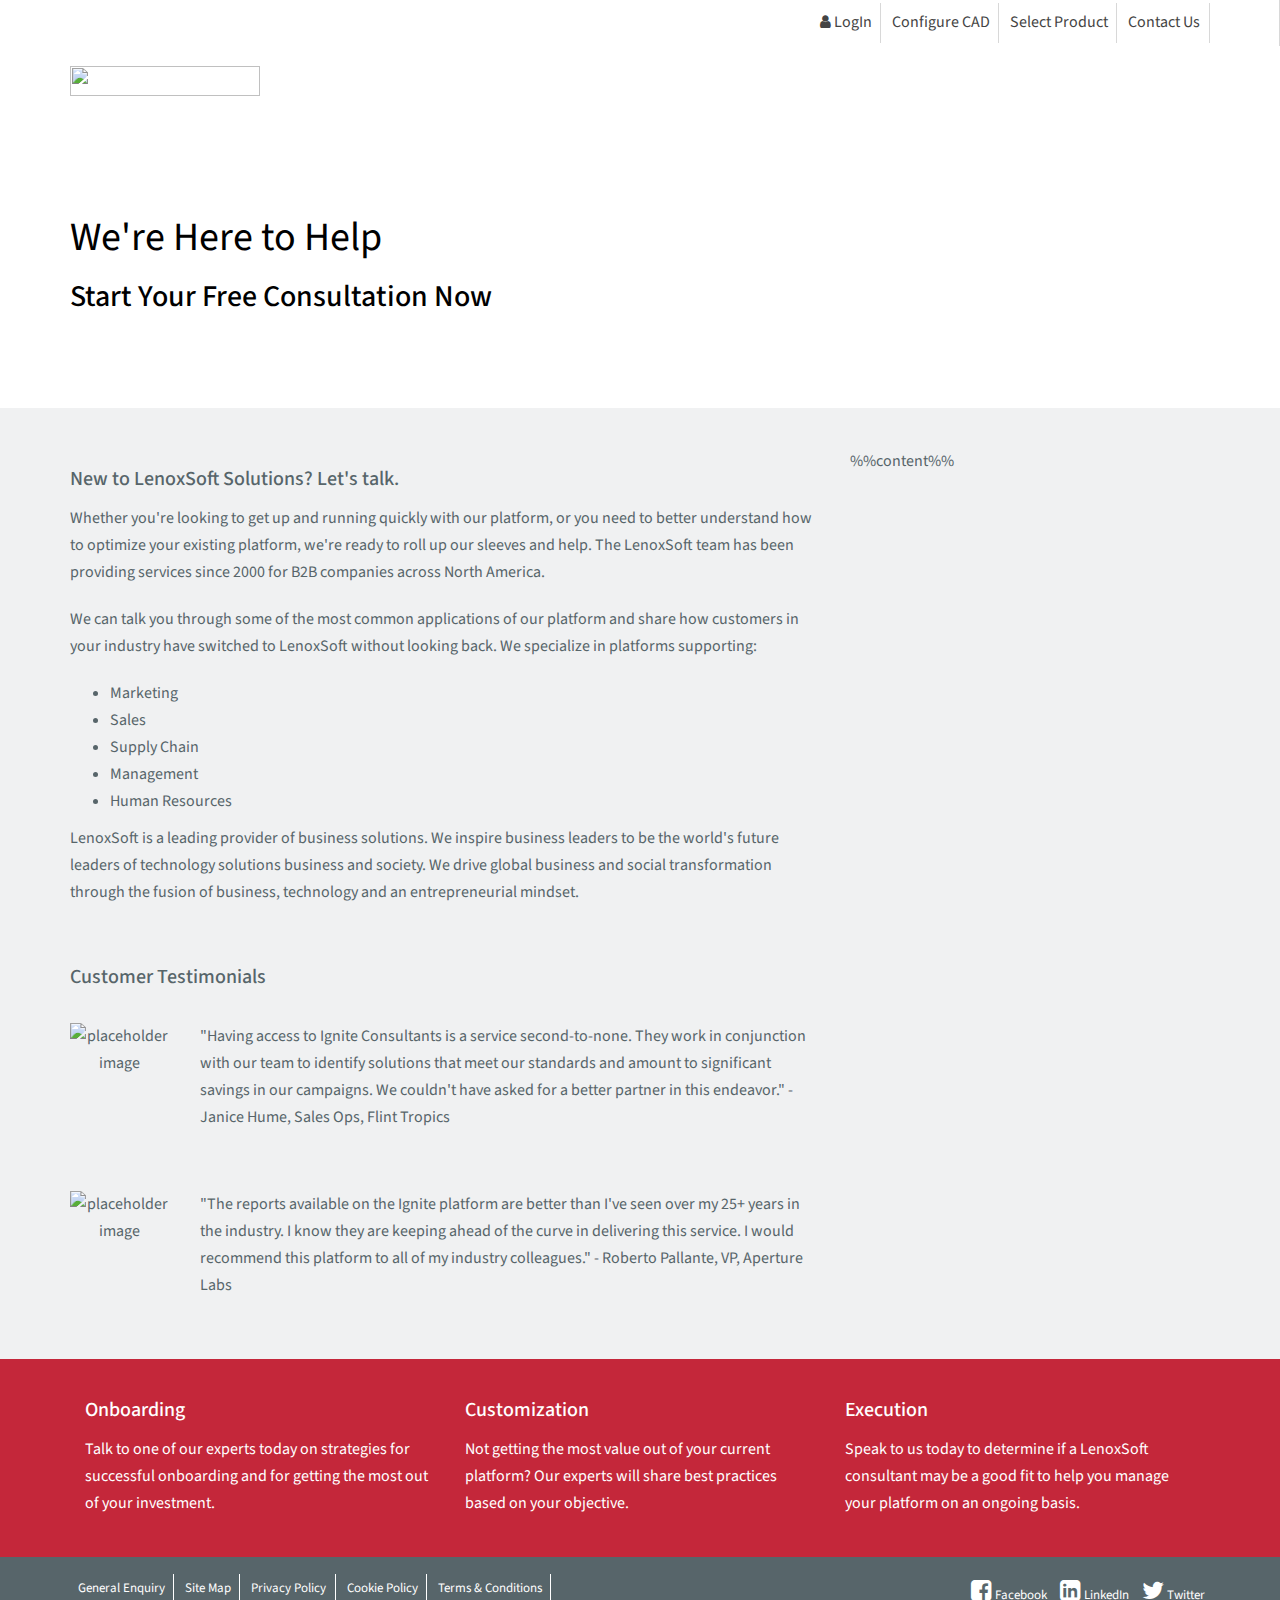
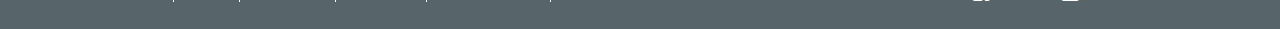
==== Landing Page/index.html @ 475947a6 "created and configured the landing page" ====
<!DOCTYPE html>
<html>
  <head>
    <base href="http://go.pardot.com" />
    <meta charset="utf-8" />
    <meta name="description" content="%%description%%" />
    <meta name="viewport" content="width=device-width,initial-scale=1.0" />
    <title>%%title%%</title>

    <link
      rel="stylesheet"
      type="text/css"
      href="https://maxcdn.bootstrapcdn.com/bootstrap/3.3.5/css/bootstrap.min.css"
    />
     <!-- Font Awesome icons -->
     <link href="//cdnjs.cloudflare.com/ajax/libs/font-awesome/4.7.0/css/font-awesome.min.css" media="all" rel="stylesheet" type="text/css">

    <!-- LINK THE FORM STYLES HERE -->
    <script src="https://ajax.googleapis.com/ajax/libs/jquery/1.11.3/jquery.min.js"></script>
    <style>

@import url('https://fonts.googleapis.com/css2?family=Source+Sans+Pro:ital,wght@0,300;0,400;0,600;0,700;0,900;1,300;1,400;1,600;1,700;1,900&display=swap');
      :root {
        /* BRANDING */
       
       

        --brand--main--background-color: #fff;
--brand--area--background-color-1:#9C9C9C ;
--brand--area--background-color-2:#c4273a ;
--brand--area--background-color-3:#f0f1f2 ;
--brand--area--background-color-4:# ;
--brand--footer--background-color:#57656a ;
--brand--main-txt--color:#000000 ;
--brand--secondary-txt--color:#57656a;

--brand--footer--txt--color:#ffffff ;
--brand--a--color:#58b1c5 ;
--brand--a--color-hover: #337ab7;

        --brand--header--font-family: 'Source Sans Pro', sans-serif;
        --brand--h1--font-size: 40px;
        --brand--h1--line-height: 52px; /* +4px */
        --brand--h2--font-size: 24px;
        --brand--h2--line-height: 28px; /* +4px */
        --brand--h3--font-size: 20px;
        --brand--h3--line-height: 24px; /* +4px */
        --brand--h4--font-size: 18px;
        --brand--h4--line-height: 22px; /* +4px */

        --brand--p--font-family: 'Source Sans Pro', sans-serif;
        --brand--p--font-size: 16px;
        --brand--p--line-height: 20px; /* +4px */
        --brand--smallprint--font-size: 12px;

        /* UNIVERSAL */
        /* body */
        --body--font-family: var(--brand--p--font-family);
        --body--color: var(--brand--main-txt--color);
        /* h1 */
        --h1--padding-bottom: 5px;
        --h1--font-family: var(--brand--header--font-family);
        --h1--font-size: var(--brand--h1--font-size);
        --h1--line-height: var(--brand--h1--line-height);
        --h1--color: var(--brand--main-txt--color);
        /* h2 */
        --h2--margin-bottom: 5px;
        --h2--font-family: var(--brand--header--font-family);
        --h2--font-size: var(--brand--h2--font-size);
        --h2--line-height: var(--brand--h2--line-height);
        --h2--color: var(--brand--main-txt--color);
        /* p */
        --p--font-family: var(--brand--p--font-family);
        --p--font-size: var(--brand--p--font-size);
        --p--line-height: var(--brand--p--line-height);
        --p--color: var(--brand--main-txt--color);
        /* a */
        --a--color: var(--brand--a--color);
        --a--text-decoration: underline;
        /* a:hover */
        --a-hover--color: var(--brand--a--color-hover);
        --a-hover--text-decoration: underline;
        /* ul */
        --ul--padding-left: 20px;
      }

      /* --------------------------------------------------------------
            BASE
        ----------------------------------------------------------------- */

      /* Set the base font */
      body {
        color: var( --body--color);
        font-family: var(--body--font-family);
        line-height: 27px;
        font-size: var(--p--font-size);
      }

      /* Set heading fonts */
      h1 { 
        font-weight: normal;
        font-size: var(--h1--font-size);
      }
      h2 {
      }
      h3 {
        font-size: 20px;
      }
      h4 {
      }

      /* Set default background colour */
      .bgcolour {
        background-color: var(--brand--main--background-color);
      }
      /* Set custom background colours for specific blocks, also update font colours if dark BG  */
      .header.bgcolour {
        /* background-color: #eee; */
      }
      .footer.bgcolour {
        /* background-color: #eee; */
      }
      .block-one.bgcolour {
        background-color: var(--brand--main--background-color);
        color: var(--brand--main-txt--color);
      }
      .form-block--wrapper{
background-color: var( --brand--area--background-color-3);
color: var(--brand--secondary-txt--color);
      }
      .block-two.bgcolour {
        background-color: var( --brand--area--background-color-2);
        color: var(--brand--footer--txt--color);
      }

    

      /* --------------------------------------------------------------
            TEMPLATE DETAILS
        ----------------------------------------------------------------- */

      /* Remove bottom space & adjust font */
      .cta p {
        margin-bottom: 0;
        font-size: 21px;
        font-weight: 200;
      }

      /* Remove bottom space */
      footer p {
        margin-bottom: 0;
      }

      /* Set dynamic width to images in block two */
      .block-two .thumbnail img {
        max-width: 100%;
      }

      /* Enable strong control over editable table cell widths */
      table.editable-table {
        table-layout: fixed;
        width: 100%;
      }

      /* Set default editable table cell spacing & widths */
      table.editable-table.3col td {
        padding: 0px 15px;
        width: 33%;
      }

      table.editable-table.2col td {
        padding: 0px 15px;
        width: 50%;
      }

      /* Grey BG */
      .grey {
        background-color: var(--brand--footer--background-color);
        color:var( --brand--area--background-color-1);
      }

      /* Images do not extend containers */
      img {
        max-width: 100%;
      }
      table img {
        width: 100%;
        max-width: 150px !important;
      }

      /* --------------------------------------------------------------
            SPACING
        ----------------------------------------------------------------- */

      /* make element edge to edge */
      .flush {
        padding-left: 0;
        padding-right: 0;
      }

      /* vertical padding */
      .vpadding {
        padding-top: 20px;
        padding-bottom: 20px;
      }

      /* top padding only */
      .tpadding {
        padding-top: 20px;
        padding-bottom: 0px;
      }

      /* side padding only */
      .hpadding {
        padding-left: 15px;
        padding-right: 15px;
      }

      /* bottom padding only */
      .bpadding {
        padding-top: 0px;
        padding-bottom: 20px;
      }

      /* large vertical padding */
      .vpaddingLG {
        padding-top: 50px;
        padding-bottom: 50px;
      }

      /* vertical padding double */
      .vpadding-double {
        padding-top: 40px;
        padding-bottom: 40px;
      }

      /* vertical alignment */
      .vcenter {
        display: inline-block;
        vertical-align: middle;
        float: none;
      }

      /* spave below headings */
      h1,
      h2,
      h3,
      h4,
      h5,
      h6 {
        margin-bottom: 15px;
      }

      .login::before {
        content: "\f007";
        font-family: 'FontAwesome';
     font-size: 15px;
    
}

.linkedin:before {
    content: "\f08c";
    font-family: 'FontAwesome';
    color: white;
    font-size: 24px;
}
.facebook:before {
    content: "\f082";
    font-family: 'FontAwesome';
    color: white;
    font-size: 24px;
}

.twitter:before {
    content: "\f099";
    font-family: 'FontAwesome';
    color: white;
    font-size: 24px;
}




      /* space below paragraph */
      p {
        margin-bottom: 20px;
      }

      /* --------------------------------------------------------------
            SOCIAL
        ----------------------------------------------------------------- */

      /* Social container spacing */
      .social {
        line-height: 20px;
      }

      /* Make everything within social display next to one another */
      .social * {
        display: inline;
        line-height: 20px;
      }

      /* Social list spacing */
      .social-list {
        padding-left: 10px;
        margin: 0px;
      }

      /* Social list display next to one another */
      .social-list li,
      .social-list {
        display: inline;
      }

      /* Disable underlines on image link hover */
      .social-list a:hover {
        text-decoration: none;
      }
      
   
      .pre-header{
    text-align: right;
    color: #444444;
    font-weight: 400;
    padding: 8px 8px 10px;
    letter-spacing: 0.001em;
    border-right: solid 1px #D8D8D8;
    display: block;
      }

      .logo-div--wrapper{
padding-top: 20px;
padding-bottom: 20px;
      }
      

      /* Share button image specific style */
      #share-buttons img {
        width: 20px;
        border: 0;
        box-shadow: 0;
        display: inline;
      }

      /* --------------------------------------------------------------
            RESPONSIVE
        ----------------------------------------------------------------- */
      /* xs */
      @media (max-width: 767px) {
        .logo {
          text-align: center;
          padding-bottom: 0;
        }
        .pull-right {
          float: none !important;
          text-align: center;
        }
        .vpadding-double {
          padding-top: 0px;
          padding-bottom: 0px;
        }
        .social {
          text-align: center;
        }
        .vcenter {
          width: 100%;
          text-align: center;
        }
        .edit-image {
          width: 290px;
          padding-bottom: 5px;
        }
      }
      /* sm */
      @media (max-width: 768px) {
        #pardot-form.label-left .field-label {
          width: 100%;
          text-align: left;
        }
        #pardot-form.label-left input.text,
        #pardot-form.label-left input.date,
        #pardot-form.label-left textarea,
        #pardot-form.label-left select {
          width: 100%;
        }
        #pardot-form.label-left span.value,
        #pardot-form.label-left .description,
        #pardot-form.label-left .no-label > *,
        #pardot-form.label-left .submit,
        #pardot-form.label-left .error.no-label {
          width: 100%;
        }
        #pardot-form.label-left span.value,
        #pardot-form.label-left .description,
        #pardot-form.label-left .no-label > *,
        #pardot-form.label-left .submit,
        #pardot-form.label-left .error.no-label {
          margin-left: 0;
        }
        form.form p {
          margin-left: 0px !important;
          padding-left: 0px !important;
        }
        table.editable-table td {
          display: block;
          width: 100% !important;
        }
      }
      /* md */
      @media (max-width: 992px) {
      }
      /* lg */
      @media (min-width: 1200px) {
      }
    </style>
  </head>
  <body>
    <div class="pre-header--wrapper  "><div class="pre-header">
        <div  pardot-region="secondary-cta" class="container">
            <a class="login"
            href="https://www.powerjacks.com/portal/login"
            target="_blank"
            style="text-align: right;
            color: #444444;
            font-weight: 400;
            padding: 8px 8px 10px;
            letter-spacing: 0.001em;
            border-right: solid 1px #D8D8D8;"
            > LogIn</a>
            <a
            href="https://www.powerjacks.com/portal/login&redirect=cad"
            target="_blank"
            style="text-align: right;
            color: #444444;
            font-weight: 400;
            padding: 8px 8px 10px;
            letter-spacing: 0.001em;
            border-right: solid 1px #D8D8D8;"
            > Configure CAD</a>
            <a
            href="https://www.powerjacks.com/portal/login&redirect=product_selector"
            target="_blank"
            style="text-align: right;
            color: #444444;
            font-weight: 400;
            padding: 8px 8px 10px;
            letter-spacing: 0.001em;
            border-right: solid 1px #D8D8D8;"
            > Select Product</a>
            <a
            href="https://www.powerjacks.com/contact-us"
            target="_blank"
            style="text-align: right;
            color: #444444;
            font-weight: 400;
            padding: 8px 8px 10px;
            letter-spacing: 0.001em;
            border-right: solid 1px #D8D8D8;"
            > Contact Us</a >
          
        </div>
    </div></div>
<div class="logo-div--wrapper container">
    <div class="logo-div">
        <div  pardot-region="logo">
            <a
            href="#"
            style="text-decoration: none"
            target="_blank"
            > <img src="https://powerjacks.com/perch/resources/branding/powerjackslogostrapline-376w-h70@2x.png" alt="" style="width: 190px; height: 30px; ">
        </div>
    </div>
</div>

    <!-- header -->
    <div class="block-one bgcolour">
      <div class="container vpadding-double">
        <div class="vpadding-double">
          <div class="editable">
            <h1 pardot-region="title">We're Here to Help</h1>
          </div>
          <div class="editable">
            <h2 class="tagline" pardot-region="tagline">
              Start Your Free Consultation Now
            </h2>
          </div>
        </div>
      </div>
    </div>
    <!-- block-one -->

    <div class="block form-block--wrapper">
      <div class="container">
        <div class="row vpadding">
          <div class="col-md-8">
            <div class="editable vpadding" pardot-region="main_content">
              <h3>New to LenoxSoft Solutions? Let's talk.</h3>
              <p>
                Whether you're looking to get up and running quickly with our
                platform, or you need to better understand how to optimize your
                existing platform, we're ready to roll up our sleeves and help.
                The LenoxSoft team has been providing services since 2000 for
                B2B companies across North America.
              </p>
              <p>
                We can talk you through some of the most common applications of
                our platform and share how customers in your industry have
                switched to LenoxSoft without looking back. We specialize in
                platforms supporting:
              </p>
              <ul>
                <li>Marketing</li>
                <li>Sales</li>
                <li>Supply Chain</li>
                <li>Management</li>
                <li>Human Resources</li>
              </ul>
              <p>
                LenoxSoft is a leading provider of business solutions. We
                inspire business leaders to be the world's future leaders of
                technology solutions business and society. We drive global
                business and social transformation through the fusion of
                business, technology and an entrepreneurial mindset.
              </p>
            </div>

            <div class="row" pardot-region="block_one_table">
              <table class="editable-table">
                <tr>
                  <td class="hpadding">
                    <h3>Customer Testimonials</h3>
                  </td>
                </tr>
                <tr>
                  <td class="vpadding">
                    <div class="col-sm-2 bpadding" style="text-align: center">
                      <img
                        src="/images/placeholder.php?width=130&amp;height=130"
                        alt="placeholder image"
                      />
                    </div>
                    <div class="col-sm-10">
                      <p>
                        "Having access to Ignite Consultants is a service
                        second-to-none. They work in conjunction with our team
                        to identify solutions that meet our standards and amount
                        to significant savings in our campaigns. We couldn't
                        have asked for a better partner in this endeavor." -
                        Janice Hume, Sales Ops, Flint Tropics
                      </p>
                    </div>
                    <div class="row"></div>
                  </td>
                </tr>
                <tr>
                  <td class="vpadding">
                    <div class="col-sm-2 bpadding" style="text-align: center">
                      <img
                        src="/images/placeholder.php?width=130&amp;height=130"
                        alt="placeholder image"
                      />
                    </div>
                    <!-- col-xs-2 -->
                    <div class="col-sm-10">
                      <p>
                        "The reports available on the Ignite platform are better
                        than I've seen over my 25+ years in the industry. I know
                        they are keeping ahead of the curve in delivering this
                        service. I would recommend this platform to all of my
                        industry colleagues." - Roberto Pallante, VP, Aperture
                        Labs
                      </p>
                    </div>
                  </td>
                </tr>
              </table>
              <!-- table -->
            </div>
            <!-- container -->
          </div>
          <!-- div-md-8 -->
          <div class="col-md-4 vpadding">
            <div class="editable">%%content%%</div>
          </div>
        </div>
        <!-- row vpadding -->
      </div>
      <!-- container -->
    </div>
    <!-- block -->
  
    <div class="block-two vpadding bgcolour">
      <div class="container" pardot-region="block_two_table">
        <table class="editable-table 3col">
          <tr>
            <td class="hpadding">
              <h3>Onboarding</h3>
              <p>
                Talk to one of our experts today on strategies for successful
                onboarding and for getting the most out of your investment.
              </p>
            </td>
            <td class="hpadding">
              <h3>Customization</h3>
              <p>
                Not getting the most value out of your current platform? Our
                experts will share best practices based on your objective.
              </p>
            </td>
            <td class="hpadding">
              <h3>Execution</h3>
              <p>
                Speak to us today to determine if a LenoxSoft consultant may be
                a good fit to help you manage your platform on an ongoing basis.
              </p>
            </td>
          </tr>
        </table>
        <!-- table -->
      </div>
      <!-- container -->
    </div>
    <!-- block-one vpadding -->

    <div class="grey clearfix">
      <div class="container vpadding">
        <div class="row">
          <footer>
            <div class="col-sm-6 clearfix" pardot-region="nav-footer">
              <div class="social">
                <div class="editable" >
                    <a
            href="https://www.powerjacks.com/portal/login"
            target="_blank"
            style="text-align: right;
            font-size: 13px;
            color: #fff;
            font-weight: 400;
            padding: 5px 8px 5px;
            letter-spacing: 0.001em;
            border-right: solid 1px #fff;"
            > General Enquiry</a>
            <a
            href="https://www.powerjacks.com/portal/login&redirect=cad"
            target="_blank"
            style="text-align: right;
            font-size: 13px;
            color: #fff;
            font-weight: 400;
            padding: 5px 8px 5px;
            letter-spacing: 0.001em;
            border-right: solid 1px #fff;"
            > Site Map</a>
            <a
            href="https://www.powerjacks.com/portal/login&redirect=product_selector"
            target="_blank"
            style="text-align: right;
            font-size: 13px;
            color: #fff;
            font-weight: 400;
            padding: 5px 8px 5px;
            letter-spacing: 0.001em;
            border-right: solid 1px #fff;"
            > Privacy Policy</a>
            <a
            href="https://www.powerjacks.com/contact-us"
            target="_blank"
            style="text-align: right;
            font-size: 13px;
            color: #fff;
            font-weight: 400;
            padding: 5px 8px 5px;
            letter-spacing: 0.001em;
            border-right: solid 1px #fff;"
            > Cookie Policy</a >
            <a
            href="https://www.powerjacks.com/contact-us"
            target="_blank"
            style="text-align: right;
            font-size: 13px;
            color: #fff;
            font-weight: 400;
            padding: 5px 8px 5px;
            letter-spacing: 0.001em;
            border-right: solid 1px #fff;"
            > Terms & Conditions</a >
                </div>
                <!-- editable -->
              </div>
              <!-- social -->
            </div>
            <!-- col-md-9 -->
            <div class="col-sm-6 clearfix" pardot-region="footer-text">
              <div class="editable pull-right">
                <a href="" style="color:#fff; font-size: 13px; padding: 0 5px;" class="facebook"> Facebook </a>
                <a href="" style="color:#fff; font-size: 13px; padding: 0 5px;" class="linkedin"> LinkedIn </a>
                <a href="" style="color:#fff; font-size: 13px; padding: 0 5px;" class="twitter"> Twitter </a>
              
            </div>
          </footer>
        </div>
      </div>
    </div>
    <!-- grey -->

    <script
      src="https://maxcdn.bootstrapcdn.com/bootstrap/3.3.5/js/bootstrap.min.js"
      integrity="sha256-Sk3nkD6mLTMOF0EOpNtsIry+s1CsaqQC1rVLTAy+0yc= sha512-K1qjQ+NcF2TYO/eI3M6v8EiNYZfA95pQumfvcVrTHtwQVDG+aHRqLi/ETn2uB+1JqwYqVG3LIvdm9lj6imS/pQ=="
      crossorigin="anonymous"
    ></script>
    <script>
      /* --------------------------------------------------------------
        FUNCTIONS
    ----------------------------------------------------------------- */
      /**
       * Replace all occurences of https://simplesharebuttons.com in the
       * social sharing list with the url of this page, and all occurrence
       * of "Check this out" with the page title
       */
      $(".social-list a").each(function () {
        // get values
        var thisPage = window.location.href;
        var url = $(this).attr("href");

        // get title of this page
        var title = $(document).find("title").text();

        // replace values
        url = url.replace("http://www.pardot.com", thisPage);
        url = url.replace("template-title", title);

        //update value of the link anchor
        $(this).attr("href", url);
      });

      /**
       * Pardot label alignment fix
       */
      pardot.$(function () {
        var $ = window.pardot.$;
        // Add label-left class to the <form> if label alignment is set to Default or Left in form styling
        var $labelAlignment = $("#pardot-form .field-label").css("float");
        if ($labelAlignment == "left") {
          $("#pardot-form").addClass("label-left");
        }
      });
    </script>
  </body>
</html>
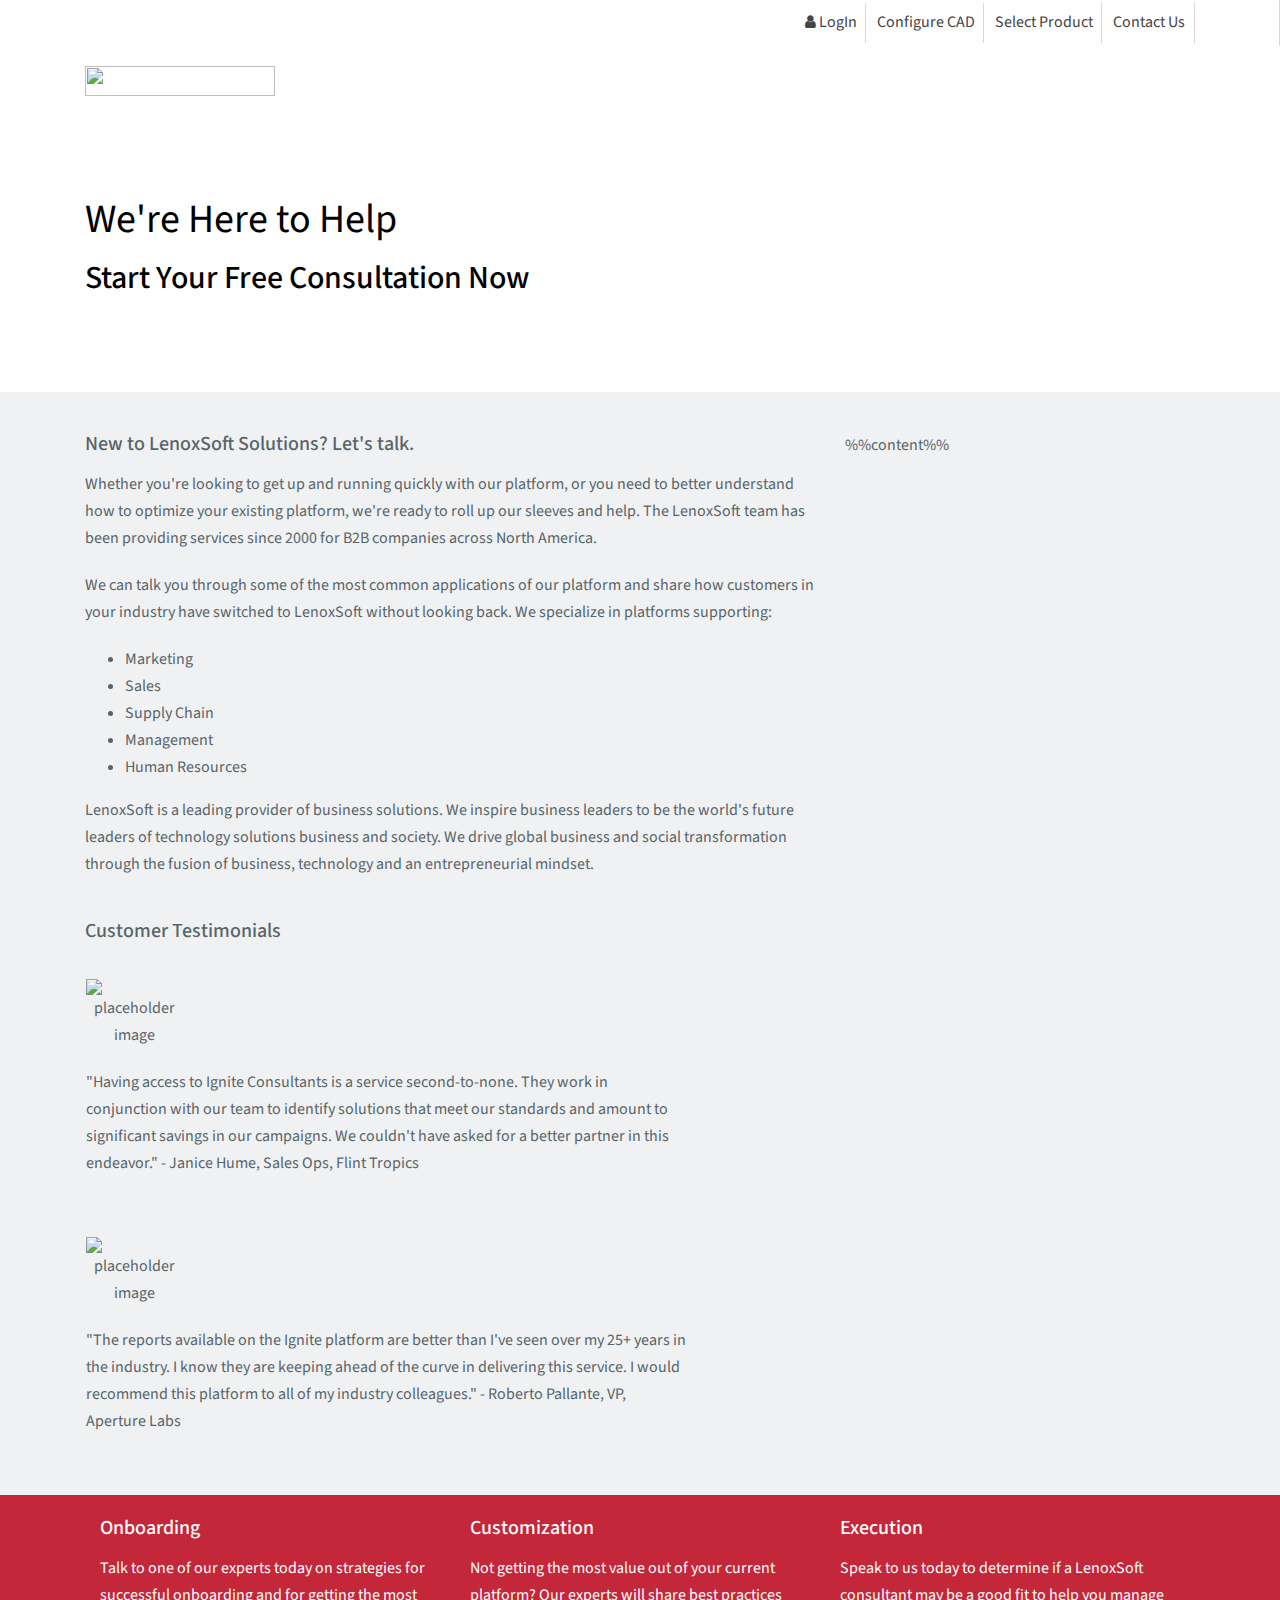
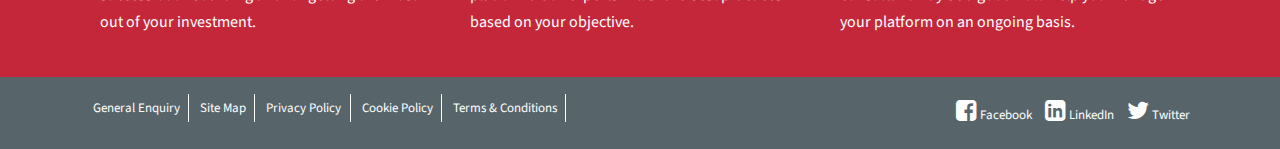
==== commit 07c37f8f: "edited the form, added the button to the menu and cleaned up the landing page" ====
--- a/Landing Page/index.html
+++ b/Landing Page/index.html
@@ -7,16 +7,14 @@
     <meta name="viewport" content="width=device-width,initial-scale=1.0" />
     <title>%%title%%</title>
 
-    <link
-      rel="stylesheet"
-      type="text/css"
-      href="https://maxcdn.bootstrapcdn.com/bootstrap/3.3.5/css/bootstrap.min.css"
-    />
-     <!-- Font Awesome icons -->
-     <link href="//cdnjs.cloudflare.com/ajax/libs/font-awesome/4.7.0/css/font-awesome.min.css" media="all" rel="stylesheet" type="text/css">
-
-    <!-- LINK THE FORM STYLES HERE -->
-    <script src="https://ajax.googleapis.com/ajax/libs/jquery/1.11.3/jquery.min.js"></script>
+     <!-- Bootstrap style classes -->
+<link rel="stylesheet" href="https://maxcdn.bootstrapcdn.com/bootstrap/4.0.0/css/bootstrap.min.css" integrity="sha384-Gn5384xqQ1aoWXA+058RXPxPg6fy4IWvTNh0E263XmFcJlSAwiGgFAW/dAiS6JXm" crossorigin="anonymous">
+       
+        <!-- Font Awesome icons -->
+        <link href="//cdnjs.cloudflare.com/ajax/libs/font-awesome/4.7.0/css/font-awesome.min.css" media="all" rel="stylesheet" type="text/css">
+       
+        <!-- Form CSS file uploaded in your org -->
+        <link rel="stylesheet" href="http://go.pardot.com/l/1049262/2023-11-30/251r/1049262/1701347735uZAayJ8p/style.css"/>
     <style>
 
 @import url('https://fonts.googleapis.com/css2?family=Source+Sans+Pro:ital,wght@0,300;0,400;0,600;0,700;0,900;1,300;1,400;1,600;1,700;1,900&display=swap');
@@ -416,6 +414,7 @@
     </style>
   </head>
   <body>
+
     <div class="pre-header--wrapper  "><div class="pre-header">
         <div  pardot-region="secondary-cta" class="container">
             <a class="login"
@@ -460,18 +459,21 @@
             > Contact Us</a >
           
         </div>
-    </div></div>
-<div class="logo-div--wrapper container">
+    </div>
+
+    <div class="logo-div--wrapper container">
     <div class="logo-div">
         <div  pardot-region="logo">
             <a
             href="#"
             style="text-decoration: none"
             target="_blank"
-            > <img src="https://powerjacks.com/perch/resources/branding/powerjackslogostrapline-376w-h70@2x.png" alt="" style="width: 190px; height: 30px; ">
+            > 
+            <img src="https://powerjacks.com/perch/resources/branding/powerjackslogostrapline-376w-h70@2x.png" alt="" style="width: 190px; height: 30px; ">
+            </a>
         </div>
     </div>
-</div>
+    </div>
 
     <!-- header -->
     <div class="block-one bgcolour">
@@ -626,12 +628,12 @@
     <div class="grey clearfix">
       <div class="container vpadding">
         <div class="row">
-          <footer>
+          
             <div class="col-sm-6 clearfix" pardot-region="nav-footer">
               <div class="social">
                 <div class="editable" >
                     <a
-            href="https://www.powerjacks.com/portal/login"
+            href="https://www.powerjacks.com/contact-us"
             target="_blank"
             style="text-align: right;
             font-size: 13px;
@@ -639,10 +641,9 @@
             font-weight: 400;
             padding: 5px 8px 5px;
             letter-spacing: 0.001em;
-            border-right: solid 1px #fff;"
-            > General Enquiry</a>
+            border-right: solid 1px #fff;"> General Enquiry</a>
             <a
-            href="https://www.powerjacks.com/portal/login&redirect=cad"
+            href="https://www.powerjacks.com/sitemap"
             target="_blank"
             style="text-align: right;
             font-size: 13px;
@@ -653,7 +654,7 @@
             border-right: solid 1px #fff;"
             > Site Map</a>
             <a
-            href="https://www.powerjacks.com/portal/login&redirect=product_selector"
+            href="https://www.powerjacks.com/privacy"
             target="_blank"
             style="text-align: right;
             font-size: 13px;
@@ -664,7 +665,7 @@
             border-right: solid 1px #fff;"
             > Privacy Policy</a>
             <a
-            href="https://www.powerjacks.com/contact-us"
+            href="https://www.powerjacks.com/cookie-policy"
             target="_blank"
             style="text-align: right;
             font-size: 13px;
@@ -675,7 +676,7 @@
             border-right: solid 1px #fff;"
             > Cookie Policy</a >
             <a
-            href="https://www.powerjacks.com/contact-us"
+            href="https://www.powerjacks.com/terms-and-conditions"
             target="_blank"
             style="text-align: right;
             font-size: 13px;
@@ -696,9 +697,9 @@
                 <a href="" style="color:#fff; font-size: 13px; padding: 0 5px;" class="facebook"> Facebook </a>
                 <a href="" style="color:#fff; font-size: 13px; padding: 0 5px;" class="linkedin"> LinkedIn </a>
                 <a href="" style="color:#fff; font-size: 13px; padding: 0 5px;" class="twitter"> Twitter </a>
-              
+             </div>
             </div>
-          </footer>
+       
         </div>
       </div>
     </div>
